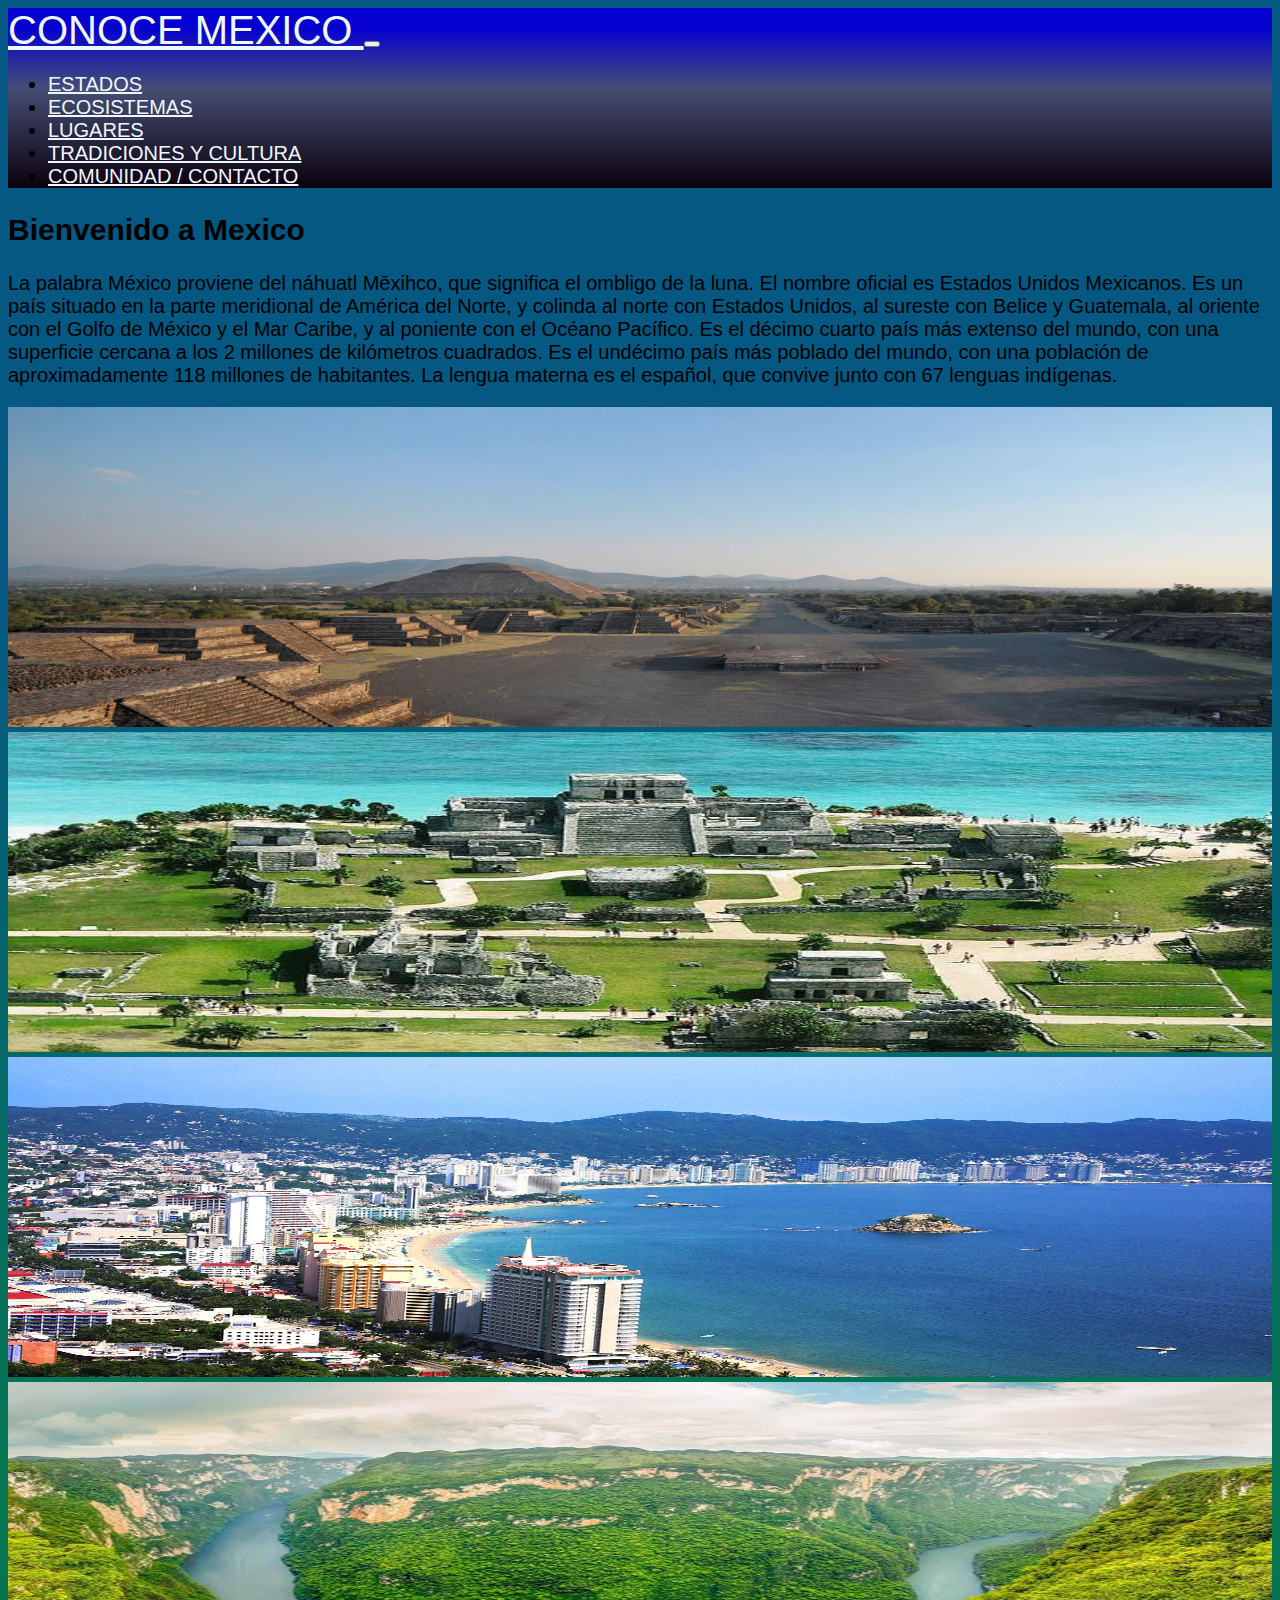
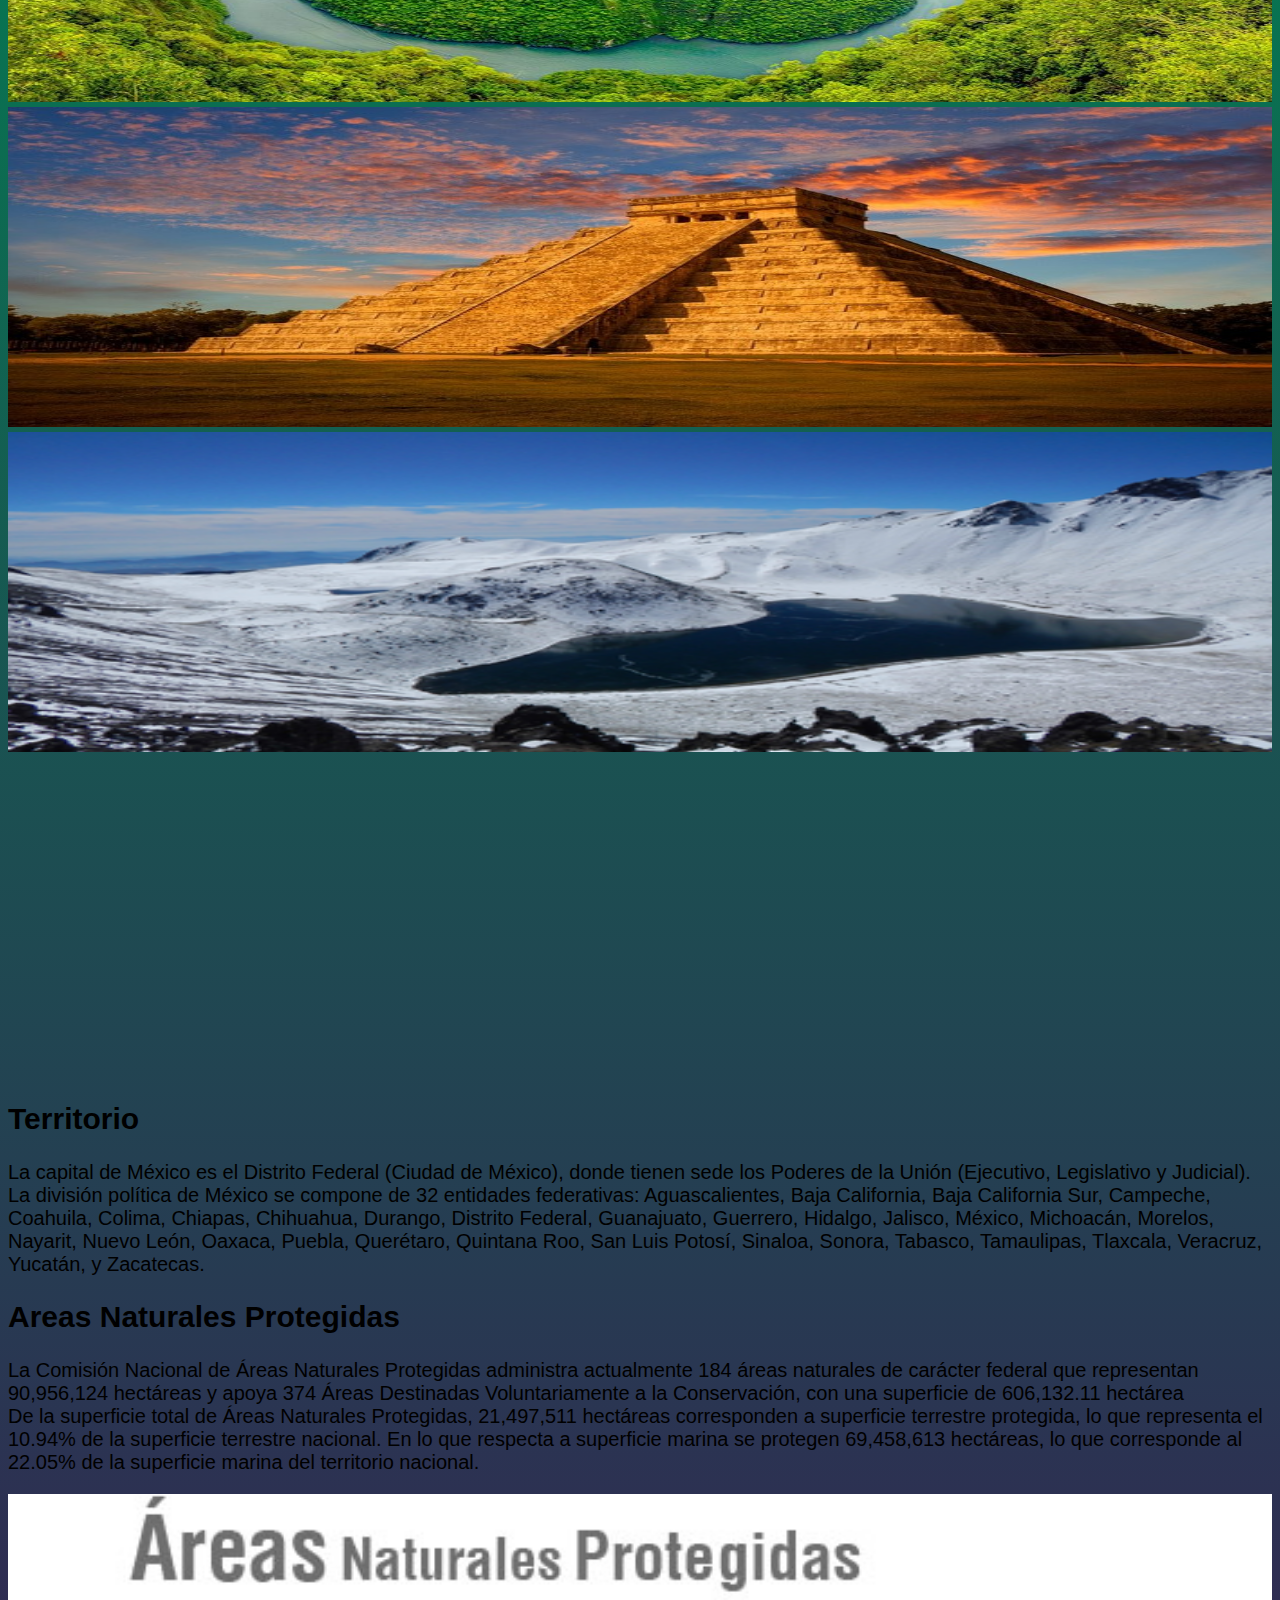
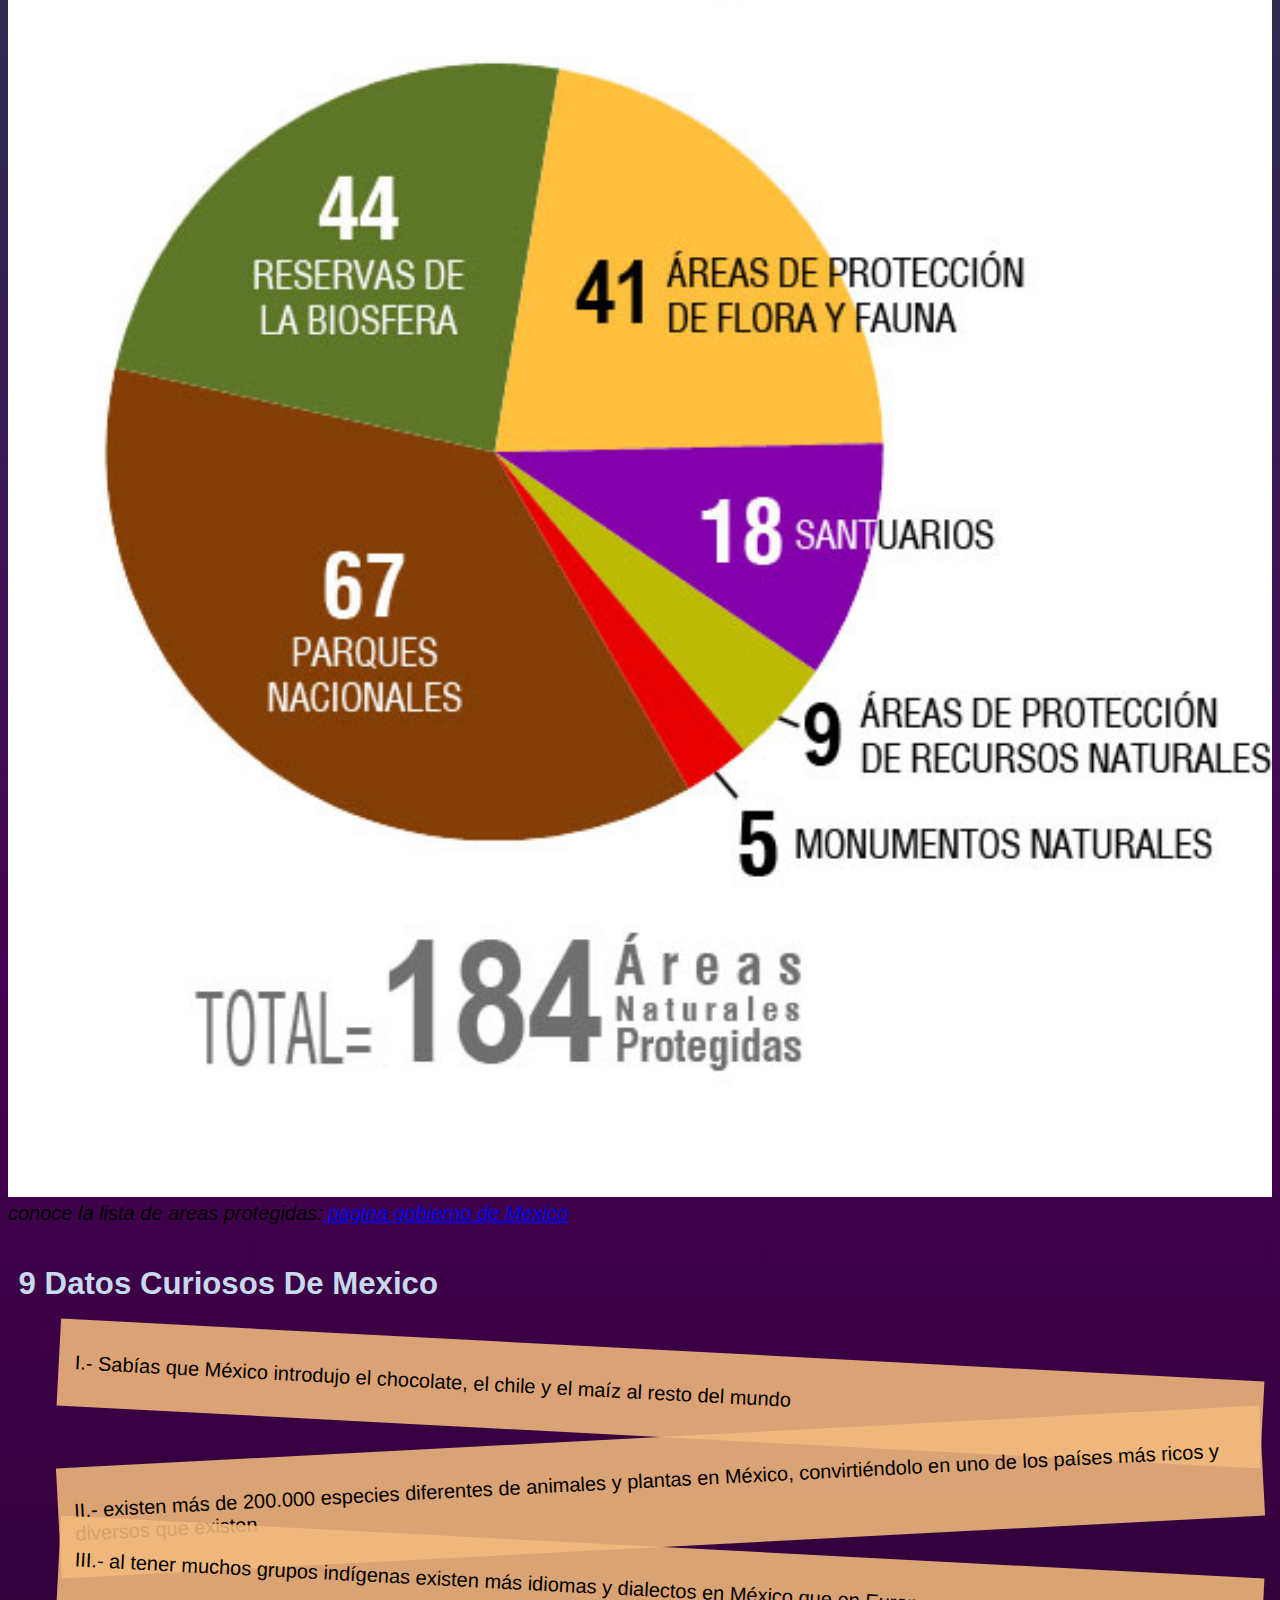
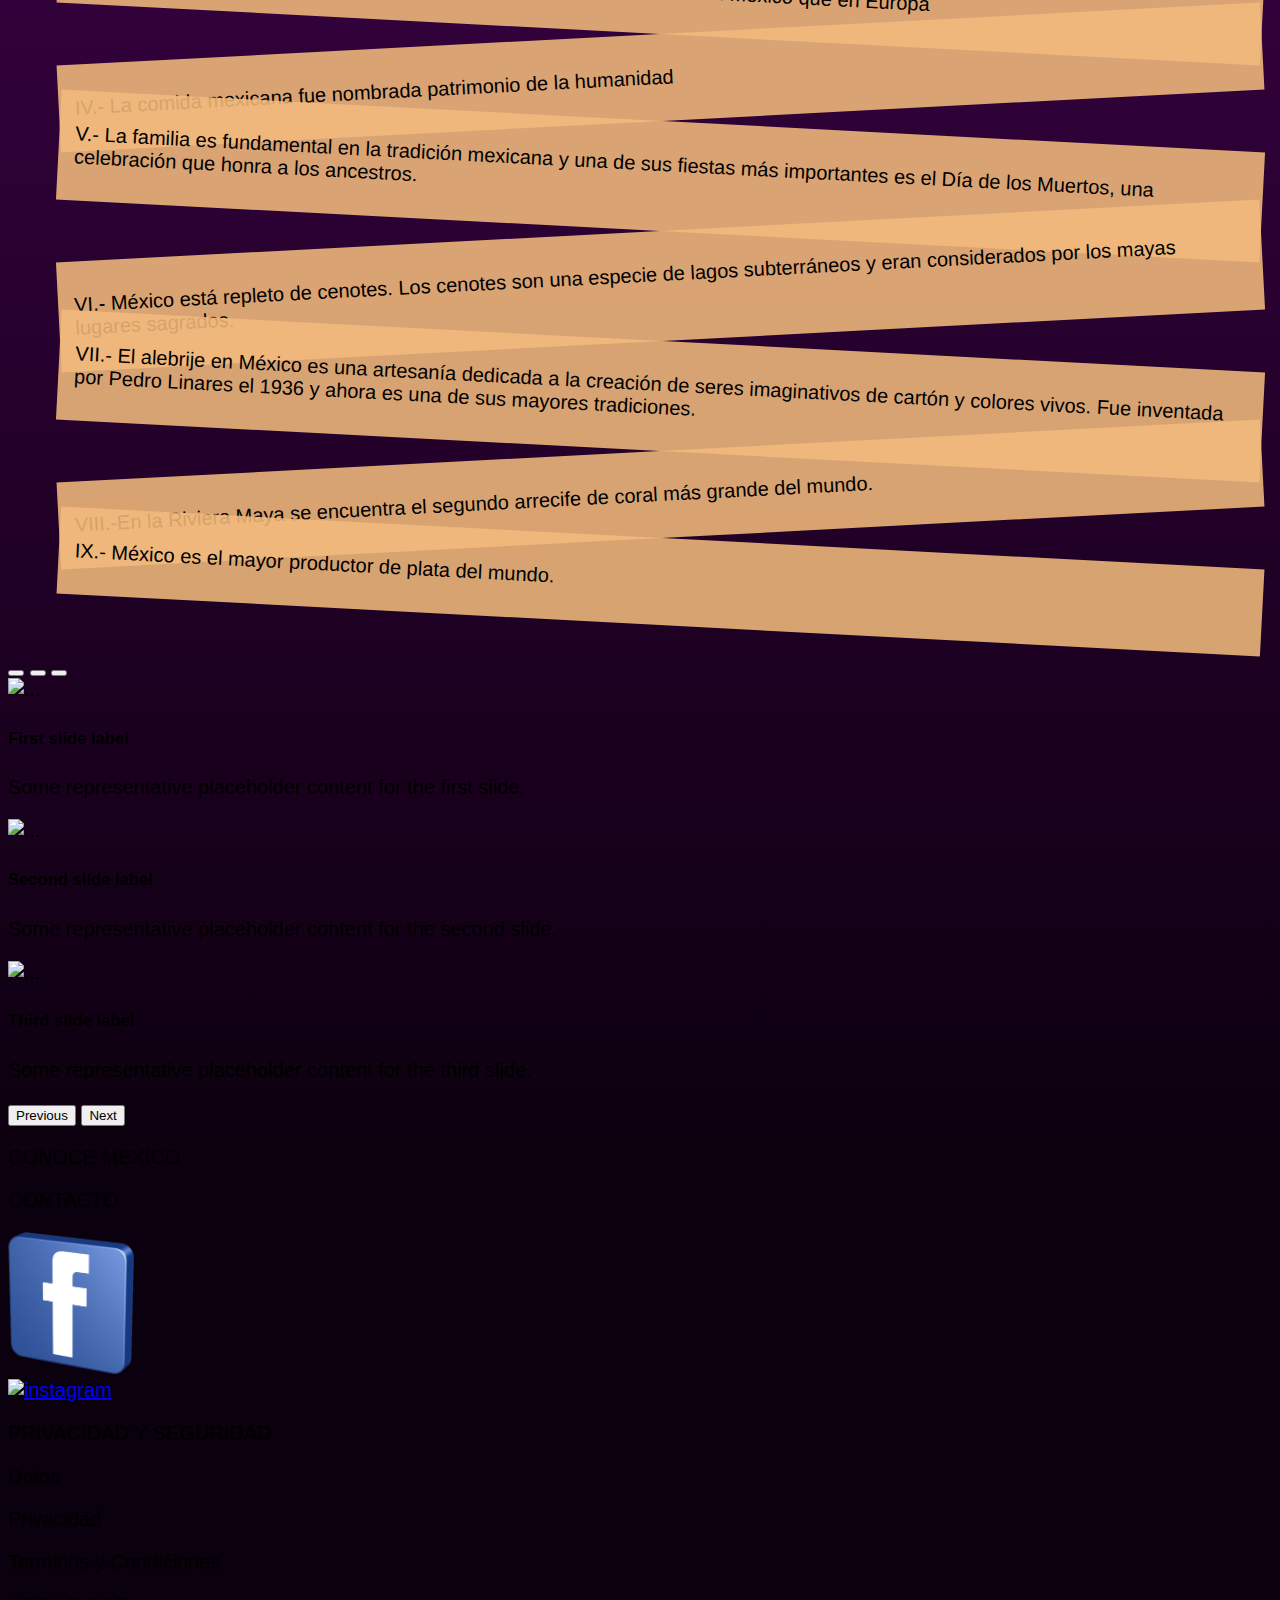
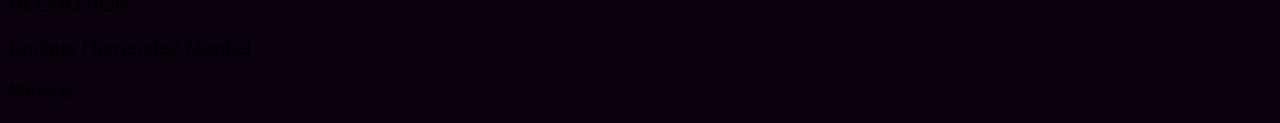
==== index.html @ 46ed2104 "primercambio" ====
<!DOCTYPE html>
<html lang="en">
    <head>
        <meta charset="UTF-8">
        <meta http-equiv="X-UA-Compatible" content="IE=edge">
        <meta name="viewport" content="width=device-width, initial-scale=1.0">
        <title> conoce mexico </title>
        <link href="https://cdn.jsdelivr.net/npm/bootstrap@5.2.0-beta1/dist/css/bootstrap.min.css" rel="stylesheet" integrity="sha384-0evHe/X+R7YkIZDRvuzKMRqM+OrBnVFBL6DOitfPri4tjfHxaWutUpFmBp4vmVor" crossorigin="anonymous">
        <link rel="stylesheet" href="./estilos/estilosb.css">
    </head>                                                  <!-- navegacion bootstrap -->
        <body > 
          <nav class=" container-fluid navbar navbar-expand-lg bg-light position-fixed ">
            <div class="container-fluid ">
              <a class="navbar-brand " href="./index.html"> CONOCE MEXICO </a>
              <button class=" navbar-toggler" type="button" data-bs-toggle="collapse" data-bs-target="#navbarNav" aria-controls="navbarNav" aria-expanded="false" aria-label="Toggle navigation">
              <span class="navbar-toggler-icon"></span>
              </button>
                <div class="collapse navbar-collapse justify-content-end" id="navbarNav">
                  <ul class="navbar-nav">
                    <li class="nav-item p-1 ">
                      <a class="nav-link  " href="./paginas/estados.html"> ESTADOS</a>
                    </li>
                    <li class="nav-item p-1">
                      <a class="nav-link " href="./paginas/ecosistemas.html">ECOSISTEMAS</a>
                    </li>
                    <li class="nav-item p-1">
                      <a class="nav-link" href="./paginas/lugares.html"> LUGARES</a>
                    </li>
                    <li class="nav-item p-1">
                      <a class="nav-link" href="./paginas/tradicionesycultura.html"> TRADICIONES Y CULTURA</a>
                    </li>
                    <li class="nav-item p-1">
                      <a class="nav-link" href="./paginas/comunidad.html"> COMUNIDAD / CONTACTO </a>
                    </li>
                  </ul>
                </div>
            </div>
          </nav>                           
            <div class="container ">
              <div class="row">
                      <div class="col">
                        <article class="artbienvenidaindex text-white mt-5 pt-5">
                          <h2 class="text-center" >Bienvenido a Mexico</h2>
                          <p > La palabra México proviene del náhuatl Mēxihco, que significa el ombligo de la luna.  El nombre oficial es Estados Unidos Mexicanos.  Es un país situado en la parte meridional de América del Norte, y colinda al norte con Estados Unidos, al sureste con Belice y Guatemala, al oriente con el Golfo de México y el Mar Caribe, y al poniente con el Océano Pacífico.  Es el décimo cuarto país más extenso del mundo, con una superficie cercana a los 2 millones de kilómetros cuadrados.  Es el undécimo país más poblado del mundo, con una población de aproximadamente 118 millones de habitantes.  La lengua materna es el español, que convive junto con 67 lenguas indígenas.</p>
                        </article>      
                      </div>
              </div>
                <div class="row">
                        <div class="col-12 ">
                          <section id="galeria"  >
                            <div class="row">
                              <div class=" p-0 col-lg-4">
                                <img class="img-fluid" src="./imagenes/teoti.jpg" alt="teotihuacan">
                              </div>
                              <div class=" p-0 col-lg-4">
                                <img class="img-fluid"  src="./imagenes/tulum.jpg" alt="tulum">
                              </div>
                              <div class=" p-0 col-lg-4">
                                <img class="img-fluid" src="./imagenes/acapulco.jpg" alt="Acapulco">
                              </div>
                              <div class=" p-0 col-lg-4">
                                <img class="img-fluid" src="./imagenes/canonsumidero.jpg" alt="chiapas">
                              </div>
                              <div class=" p-0 col-lg-4">
                                <img class="img-fluid" src="./imagenes/chichen.jpg" alt="chichen itza">
                             </div>
                              <div class="  p-0 col-lg-4">
                                <img class="img-fluid" src="./imagenes/nevadotoluca.jpg" alt="toluca">
                              </div>
                             </div>
                          </section>
                        </div>
                      </div>
                       <div class="row justify-content-between  mt-2 mb-2 " >
                        <div class="col-7 flex-wrap " >
                          <div class="col-12 d-flex flex-grow flex-wrap">
                                  <div class=" col-12 text-center">
                                <iframe width="80%" height="315" src="https://www.youtube.com/embed/HN4LgPk7ovs" title="YouTube video player" frameborder="0"  allow="accelerometer; autoplay; clipboard-write; encrypted-media; gyroscope; picture-in-picture" allowfullscreen>
                                </iframe>
                              </div>       
                                <div class="col-5 d-inline-block m-2 m-1 p-2 bg-info">
                                    <h2> Territorio</h2>
                                    <p>La capital de México es el Distrito Federal (Ciudad de México), donde tienen sede los Poderes de la Unión (Ejecutivo, Legislativo y Judicial). La división política de México se compone de 32 entidades federativas: Aguascalientes, Baja California, Baja California Sur, Campeche, Coahuila, Colima, Chiapas, Chihuahua, Durango, Distrito Federal, Guanajuato, Guerrero, Hidalgo, Jalisco, México, Michoacán, Morelos, Nayarit, Nuevo León, Oaxaca, Puebla, Querétaro, Quintana Roo, San Luis Potosí, Sinaloa, Sonora, Tabasco, Tamaulipas, Tlaxcala, Veracruz, Yucatán, y Zacatecas. 
                                    </p>
                                </div>

                                  <article class="col-6 d-inline-block m-2 m-1 bg-light p-2 " > 
                                    <h2> Areas Naturales Protegidas </h2>
                                    <p>La Comisión Nacional de Áreas Naturales Protegidas administra actualmente 184 áreas naturales de carácter federal que representan 90,956,124 hectáreas y apoya 374 Áreas Destinadas Voluntariamente a la Conservación, con una superficie de 606,132.11 hectárea <br> De la superficie total de Áreas Naturales Protegidas, 21,497,511 hectáreas corresponden a superficie terrestre protegida, lo que representa el 10.94% de la superficie terrestre nacional. En lo que respecta a superficie marina se protegen 69,458,613 hectáreas, lo que corresponde al 22.05% de la superficie marina del territorio nacional. 
                                    </p>
                                    <img class="artcimg" src="./imagenes/imgart_2.jpg" alt="graficapastel">
                                    <address> conoce la lista de areas protegidas:<a href="http://sig.conanp.gob.mx/website/pagsig/listanp/"> pagina gobierno de Mexico</a>
                                  </address>     
                                </article> 
                              </div>            
                        </div>
                          <div class=" col-5 ">
                            <aside class="columna ">
                              <h2> 9 Datos Curiosos De Mexico </h2>
                              <ol>
                                  <li class="post1"> I.- Sabías que México introdujo el chocolate, el chile y el maíz al resto del mundo</li>
                                  <li class="post2" > II.- existen más de 200.000 especies diferentes de animales y plantas en México, convirtiéndolo en uno de los países más ricos y diversos que existen</li>
                                  <li class="post3" > III.- al tener muchos grupos indígenas existen más idiomas y dialectos en México que en Europa</li>
                                  <li class="post4" > IV.- La comida mexicana fue nombrada patrimonio de la humanidad </li>
                                  <li class="post5" > V.- La familia es fundamental en la tradición mexicana y una de sus fiestas más importantes es el Día de los Muertos, una celebración que honra a los ancestros.</li>
                                  <li class="post6" > VI.- México está repleto de cenotes. Los cenotes son una especie de lagos subterráneos y eran considerados por los mayas lugares sagrados.</li>
                                  <li class="post7" > VII.- El alebrije en México es una artesanía dedicada a la creación de seres imaginativos de cartón y colores vivos. Fue inventada por Pedro Linares el 1936 y ahora es una de sus mayores tradiciones.</li>
                                  <li class="post8" > VIII.-En la Riviera Maya se encuentra el segundo arrecife de coral más grande del mundo.</li>
                                  <li class="post9"> IX.- México es el mayor productor de plata del mundo.</li>
                              </ol>           
                            </aside>
                          </div>   
                </div>
            </div><!--div contair-->
              <div class="container">
                <div id="carouselExampleDark" class="carousel carousel-dark slide" data-bs-ride="carousel">
                  <div class="carousel-indicators">
                    <button type="button" data-bs-target="#carouselExampleDark" data-bs-slide-to="0" class="active" aria-current="true" aria-label="Slide 1"></button>
                    <button type="button" data-bs-target="#carouselExampleDark" data-bs-slide-to="1" aria-label="Slide 2"></button>
                    <button type="button" data-bs-target="#carouselExampleDark" data-bs-slide-to="2" aria-label="Slide 3"></button>
                  </div>
                  <div class="carousel-inner">
                    <div class="carousel-item active" data-bs-interval="10000">
                      <img src="https://i0.wp.com/www.chanboox.com/wp-content/uploads/2020/09/comidas-tipicas.jpg?w=640&ssl=1" class="d-block w-100" alt="...">
                      <div class="carousel-caption d-none d-md-block">
                        <h5>First slide label</h5>
                        <p>Some representative placeholder content for the first slide.</p>
                      </div>
                    </div>
                    <div class="carousel-item" data-bs-interval="2000">
                      <img src="https://www.estaentumundo.com/wp-content/imagenes/2020/12/comida-mexicana-e1607607952372.jpg" class="d-block w-100" alt="...">
                      <div class="carousel-caption d-none d-md-block">
                        <h5>Second slide label</h5>
                        <p>Some representative placeholder content for the second slide.</p>
                      </div>
                    </div>
                    <div class="carousel-item">
                      <img src="https://www.mexicoenmicocina.com/wp-content/uploads/2012/11/Pozole-rojo-receta-2.jpg" class="d-block w-100" alt="...">
                      <div class="carousel-caption d-none d-md-block">
                        <h5>Third slide label</h5>
                        <p>Some representative placeholder content for the third slide.</p>
                      </div>
                    </div>
                  </div>
                  <button class="carousel-control-prev" type="button" data-bs-target="#carouselExampleDark" data-bs-slide="prev">
                    <span class="carousel-control-prev-icon" aria-hidden="true"></span>
                    <span class="visually-hidden">Previous</span>
                  </button>
                  <button class="carousel-control-next" type="button" data-bs-target="#carouselExampleDark" data-bs-slide="next">
                    <span class="carousel-control-next-icon" aria-hidden="true"></span>
                    <span class="visually-hidden">Next</span>
                  </button>
                </div>
              </div>
                    <div class="container-fluid">
                      <div class="row p-3 bg-dark text-white" >
                          <div class="COL-XS-12 COL-MD-6 col-lg-3">
                            <p class="h3 "> CONOCE MEXICO</p>
                          </div>
                          <div class="COL-XS-12 COL-MD-6 col-lg-3">
                            <p class="h5 ">CONTACTO</p>
                            <div class=" linkredes mb-2 text-left pl-2 pt-4">
                            <a href="https://www.facebook.com/enrique.hernandezmontiel.5/"> <img src="./imagenes/logface.png" alt="faccebook"></a>
                            </div>
                            <div class=" linkredes mb-2 text-left pl-2 pt-4">
                            <a href="##"> <img src="https://www.clipartmax.com/png/full/4-41427_instagram-png-icon-instagram-logo-transparent.png" alt="instagram"></a>
                              </div>
                          </div>
                          <div class="COL-XS-12 COL-MD-6 col-lg-3">
                            <p class="h5">PRIVACIDAD Y SEGURIDAD</p>
                            <p class="mt-4"> Datos</p>
                            <p class="mt-4"> Privacidad</p>
                            <p class="mt-4"> Terminos y Condiciones</p>
                          </div>
                          <div class="COL-XS-12 COL-MD-6 col-lg-3 text-center">
                            <p class="h5">HECHO POR</p>
                            <p>Enrique Hernandez Montiel</p>
                            <p> Mexico</p>
                          </div>                           
                      </div>
                    </div>
                      <script src="https://cdn.jsdelivr.net/npm/bootstrap@5.2.0-beta1/dist/js/bootstrap.bundle.min.js" integrity="sha384-pprn3073KE6tl6bjs2QrFaJGz5/SUsLqktiwsUTF55Jfv3qYSDhgCecCxMW52nD2" crossorigin="anonymous"></script>
        </body>   
</html>
---- estilos/estilosb.css ----
.navbar  {
    z-index: 3;
    background: rgb(150, 149, 172);
background: linear-gradient(180deg, rgba(6,0,209,1) 11%, rgba(69,78,115,1) 45%, rgba(11,0,13,1) 100%);
}
.navbar a{
    color: rgb(240, 248, 255);
}
.navbar-brand{
        font-size: 200%;
}
body{
    font-family: 'Franklin Gothic Medium', 'Arial Narrow', Arial, sans-serif;
    font-size: 1.25rem;
    background: rgb(5,88,130);
    background: linear-gradient(180deg, rgba(5,88,130,1) 9%, rgba(6,119,81,1) 23%, rgba(70,2,83,1) 64%, rgba(11,0,13,1) 92%);
}
.linkredes img{
    width: 10%;
}
                                          /*index*/
#galeria .img-fluid { 
 width: 100%; 
  height:20rem;
 transition: 1s ease-out;
}     
#galeria img:hover{
  transform: scale(1.2);
}        
.artcimg {
    width: 100%;
}
.columna{
    z-index: 1;
    padding: .6rem;
}
.columna h2{
    color: rgb(199, 218, 236);
    font-size: 1.95rem;
    margin: 2rem 1px 3rem 1px; 
}
.columna li{
    list-style: lower-roman;
    background: rgba(241, 186, 124, 0.878);
    padding: 2rem 1rem;
    list-style:none ;
}
.post1, .post3, .post5, .post7, .post9{
    transform: rotate(3deg);
}
.post2, .post4, .post6, .post8{
    transform: rotate(-3deg);
}

.contenedor_estado{
      background-color: rgba(197, 224, 247, 0.612);
}
.contenedor_estado img{
    width: 100%;
    height: 23rem;
}
.img_dia_muertos , .img_posadas{ 
    width: 49% ;
    height:25rem;
}
.dia_muertos, .posadas { 
    display: flex;
    flex-direction: row;
    flex-wrap: wrap;
    justify-content: center;
    margin: 1px;
    padding: 1px;
    }
    .dia_muertos h2 , .posadas h2 {
        font-size: 3rem;
        width: 100%;
        text-align: center;
    }
                                                  /*mediasindex*/ 
    @media screen and (max-width:768px) {                  
        #galeria img{
        }
        }
        @media screen and (max-width:576px) {
            #galeria img{
                height: 10rem;
            }
            }

@media screen and (max-width:768px) {                  /*mediascreenestados*/          
    .contenedor_estado img{
        height: 15rem;
    }
    
}
@media screen and (max-width:576px) {
    .contenedor_estado img{
        height: 10rem;
    }
}
                                                                      /*mediascreenlugares*/
@media screen and (max-width:768px) {                  
.img_dia_muertos, .img_posadas{
    height: 15rem;
}

}
@media screen and (max-width:576px) {
.img_dia_muertos, .img_posadas{
    height: 10rem;
}
}
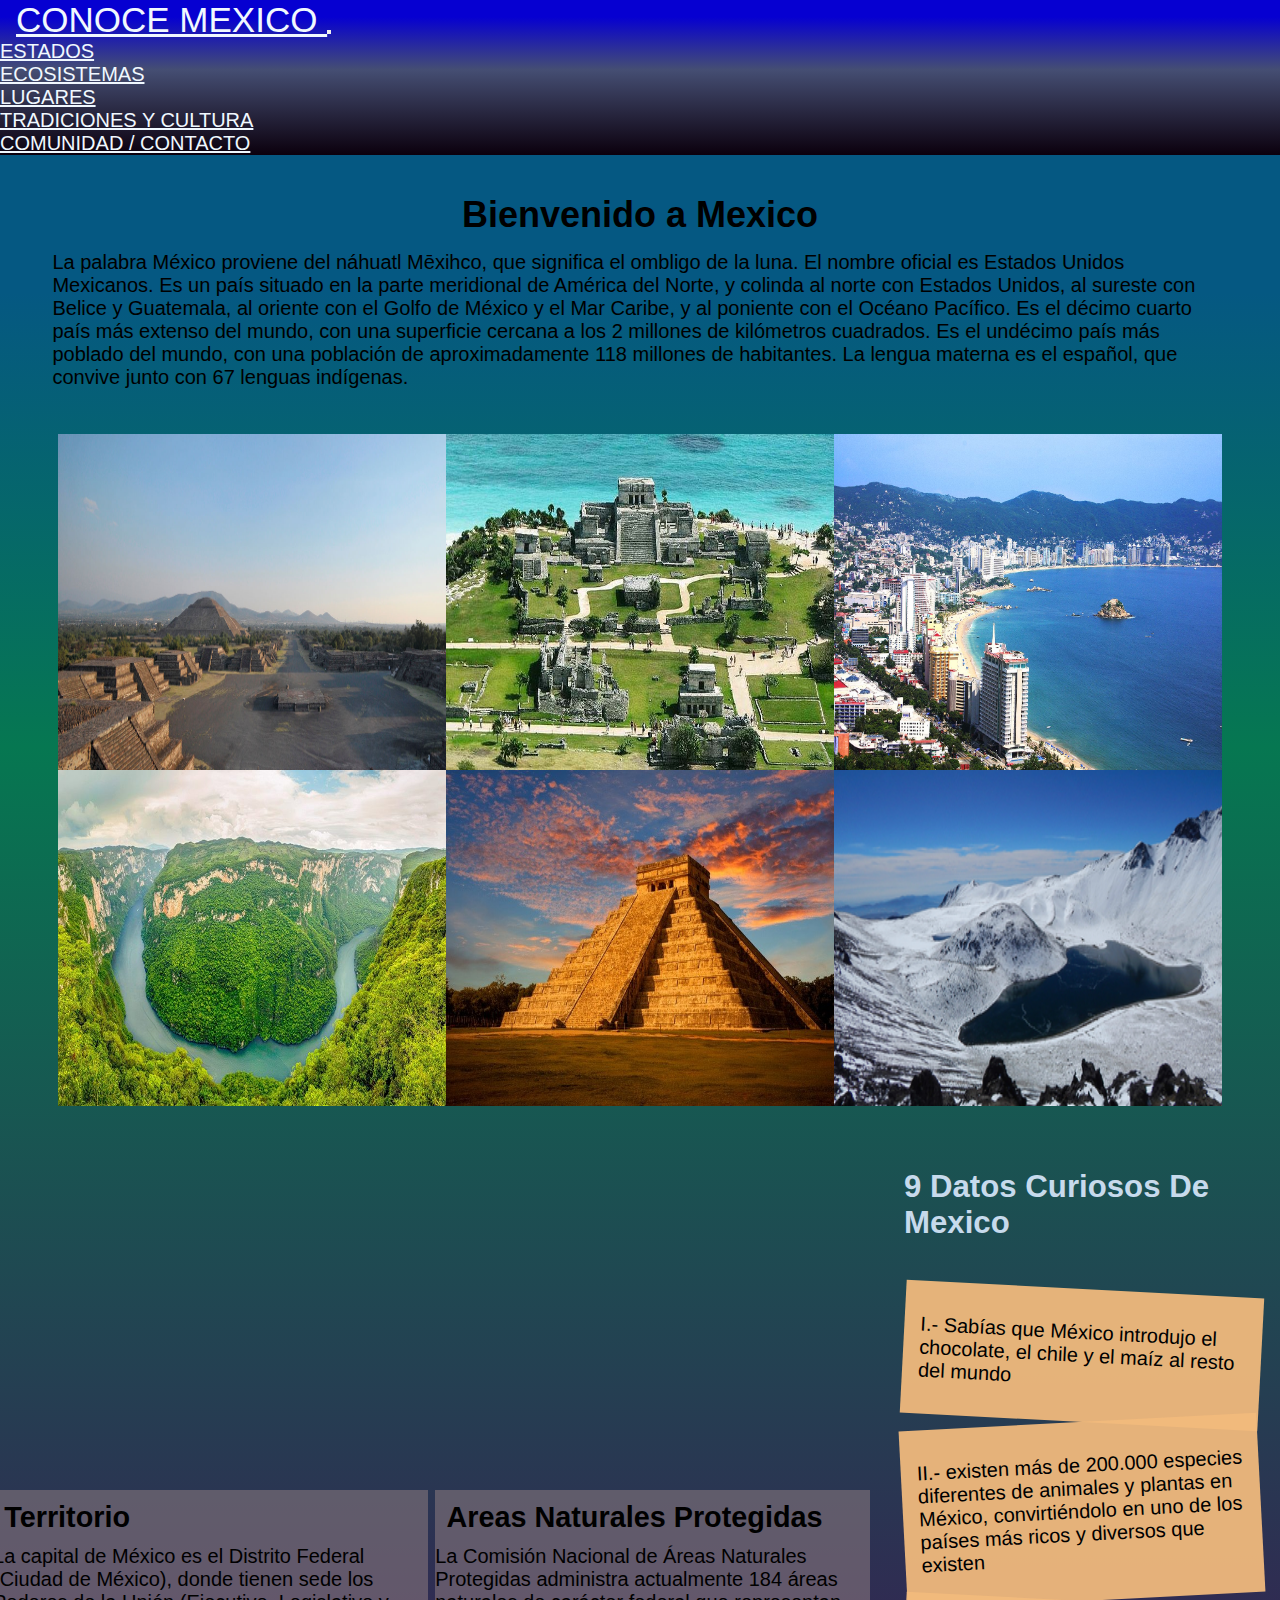
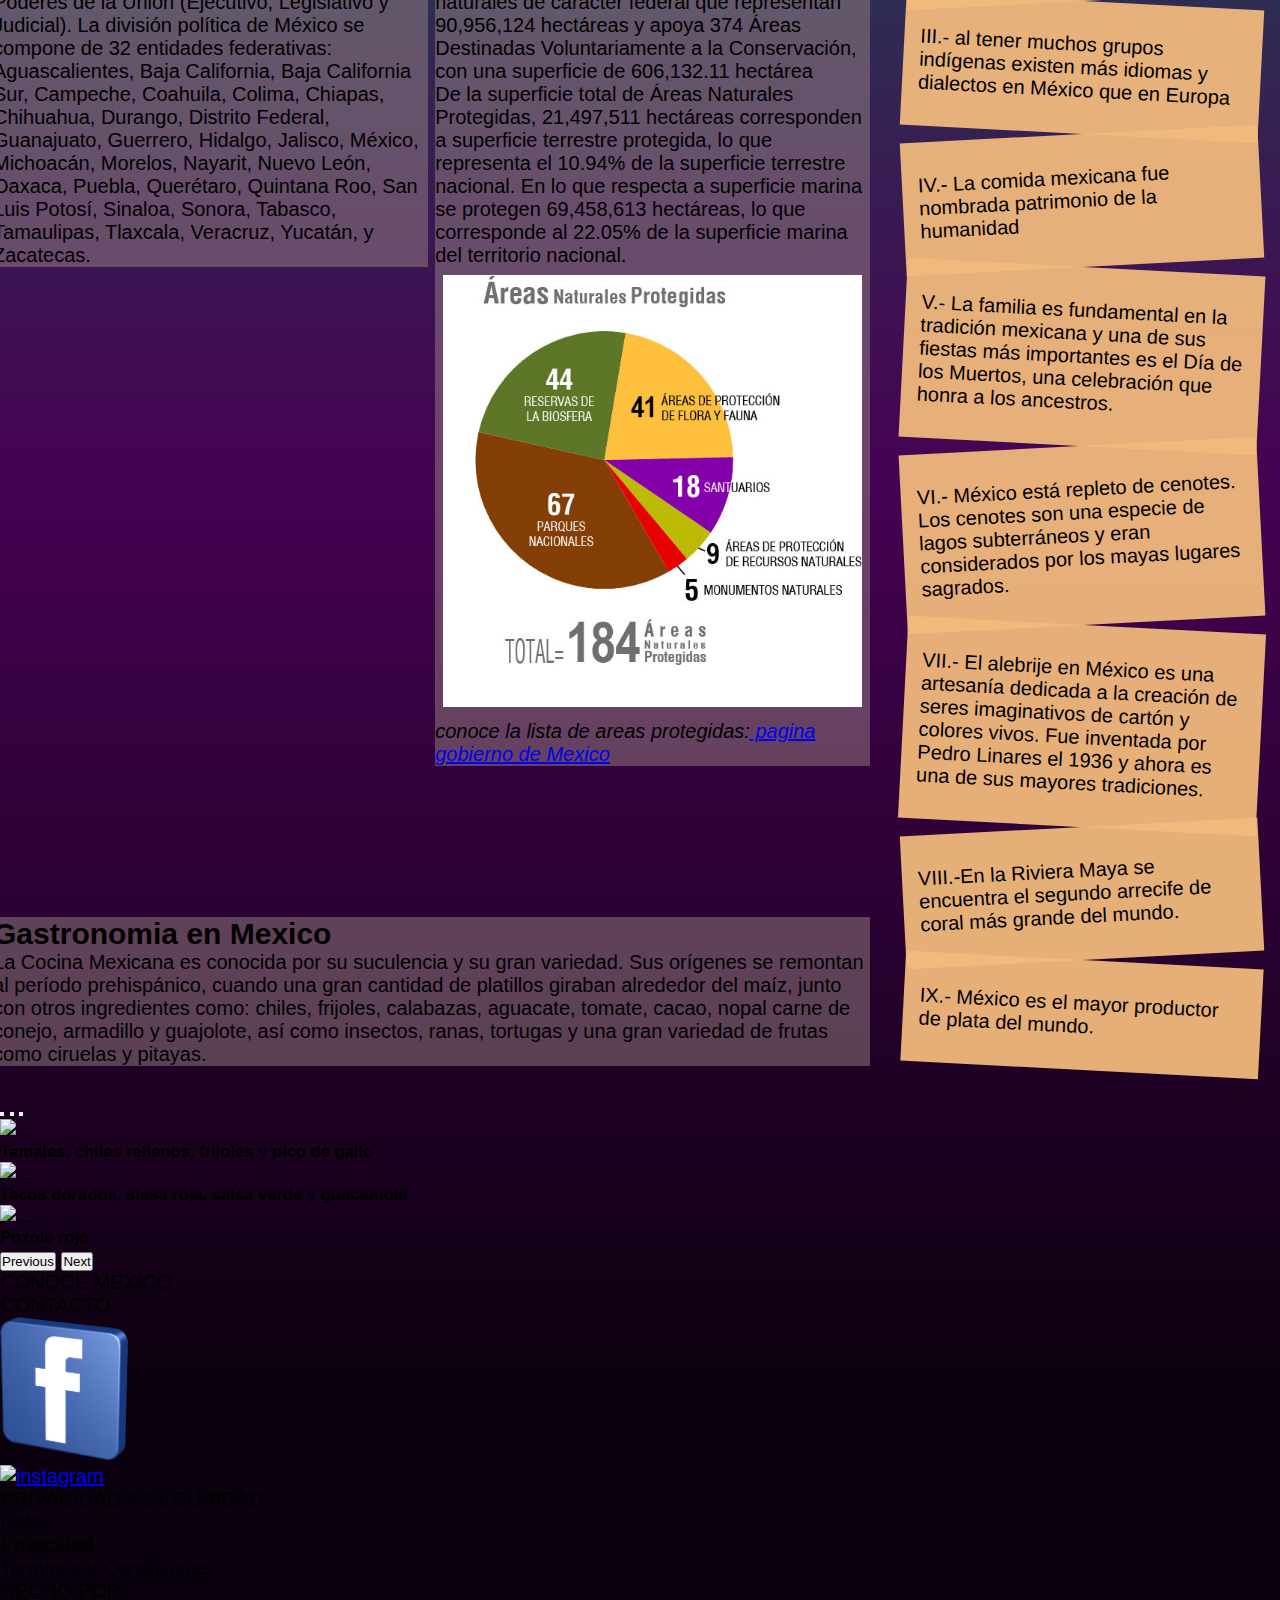
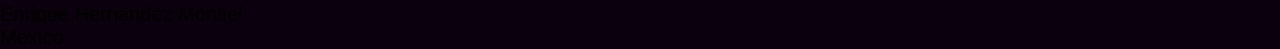
==== commit 66308dd9: "cambioslistos" ====
--- a/index.html
+++ b/index.html
@@ -11,13 +11,13 @@
         <body > 
           <nav class=" container-fluid navbar navbar-expand-lg bg-light position-fixed ">
             <div class="container-fluid ">
-              <a class="navbar-brand " href="./index.html"> CONOCE MEXICO </a>
+              <a class="navbar-brand" href="./index.html"> CONOCE MEXICO </a>
               <button class=" navbar-toggler" type="button" data-bs-toggle="collapse" data-bs-target="#navbarNav" aria-controls="navbarNav" aria-expanded="false" aria-label="Toggle navigation">
               <span class="navbar-toggler-icon"></span>
               </button>
                 <div class="collapse navbar-collapse justify-content-end" id="navbarNav">
                   <ul class="navbar-nav">
-                    <li class="nav-item p-1 ">
+                    <li class="nav-item p-1  ">
                       <a class="nav-link  " href="./paginas/estados.html"> ESTADOS</a>
                     </li>
                     <li class="nav-item p-1">
@@ -35,150 +35,118 @@
                   </ul>
                 </div>
             </div>
-          </nav>                           
-            <div class="container ">
-              <div class="row">
-                      <div class="col">
-                        <article class="artbienvenidaindex text-white mt-5 pt-5">
-                          <h2 class="text-center" >Bienvenido a Mexico</h2>
-                          <p > La palabra México proviene del náhuatl Mēxihco, que significa el ombligo de la luna.  El nombre oficial es Estados Unidos Mexicanos.  Es un país situado en la parte meridional de América del Norte, y colinda al norte con Estados Unidos, al sureste con Belice y Guatemala, al oriente con el Golfo de México y el Mar Caribe, y al poniente con el Océano Pacífico.  Es el décimo cuarto país más extenso del mundo, con una superficie cercana a los 2 millones de kilómetros cuadrados.  Es el undécimo país más poblado del mundo, con una población de aproximadamente 118 millones de habitantes.  La lengua materna es el español, que convive junto con 67 lenguas indígenas.</p>
-                        </article>      
-                      </div>
-              </div>
-                <div class="row">
-                        <div class="col-12 ">
-                          <section id="galeria"  >
-                            <div class="row">
-                              <div class=" p-0 col-lg-4">
-                                <img class="img-fluid" src="./imagenes/teoti.jpg" alt="teotihuacan">
-                              </div>
-                              <div class=" p-0 col-lg-4">
-                                <img class="img-fluid"  src="./imagenes/tulum.jpg" alt="tulum">
-                              </div>
-                              <div class=" p-0 col-lg-4">
-                                <img class="img-fluid" src="./imagenes/acapulco.jpg" alt="Acapulco">
-                              </div>
-                              <div class=" p-0 col-lg-4">
-                                <img class="img-fluid" src="./imagenes/canonsumidero.jpg" alt="chiapas">
-                              </div>
-                              <div class=" p-0 col-lg-4">
-                                <img class="img-fluid" src="./imagenes/chichen.jpg" alt="chichen itza">
-                             </div>
-                              <div class="  p-0 col-lg-4">
-                                <img class="img-fluid" src="./imagenes/nevadotoluca.jpg" alt="toluca">
-                              </div>
-                             </div>
-                          </section>
-                        </div>
-                      </div>
-                       <div class="row justify-content-between  mt-2 mb-2 " >
-                        <div class="col-7 flex-wrap " >
-                          <div class="col-12 d-flex flex-grow flex-wrap">
-                                  <div class=" col-12 text-center">
-                                <iframe width="80%" height="315" src="https://www.youtube.com/embed/HN4LgPk7ovs" title="YouTube video player" frameborder="0"  allow="accelerometer; autoplay; clipboard-write; encrypted-media; gyroscope; picture-in-picture" allowfullscreen>
-                                </iframe>
-                              </div>       
-                                <div class="col-5 d-inline-block m-2 m-1 p-2 bg-info">
-                                    <h2> Territorio</h2>
-                                    <p>La capital de México es el Distrito Federal (Ciudad de México), donde tienen sede los Poderes de la Unión (Ejecutivo, Legislativo y Judicial). La división política de México se compone de 32 entidades federativas: Aguascalientes, Baja California, Baja California Sur, Campeche, Coahuila, Colima, Chiapas, Chihuahua, Durango, Distrito Federal, Guanajuato, Guerrero, Hidalgo, Jalisco, México, Michoacán, Morelos, Nayarit, Nuevo León, Oaxaca, Puebla, Querétaro, Quintana Roo, San Luis Potosí, Sinaloa, Sonora, Tabasco, Tamaulipas, Tlaxcala, Veracruz, Yucatán, y Zacatecas. 
-                                    </p>
-                                </div>
-
-                                  <article class="col-6 d-inline-block m-2 m-1 bg-light p-2 " > 
-                                    <h2> Areas Naturales Protegidas </h2>
-                                    <p>La Comisión Nacional de Áreas Naturales Protegidas administra actualmente 184 áreas naturales de carácter federal que representan 90,956,124 hectáreas y apoya 374 Áreas Destinadas Voluntariamente a la Conservación, con una superficie de 606,132.11 hectárea <br> De la superficie total de Áreas Naturales Protegidas, 21,497,511 hectáreas corresponden a superficie terrestre protegida, lo que representa el 10.94% de la superficie terrestre nacional. En lo que respecta a superficie marina se protegen 69,458,613 hectáreas, lo que corresponde al 22.05% de la superficie marina del territorio nacional. 
-                                    </p>
-                                    <img class="artcimg" src="./imagenes/imgart_2.jpg" alt="graficapastel">
-                                    <address> conoce la lista de areas protegidas:<a href="http://sig.conanp.gob.mx/website/pagsig/listanp/"> pagina gobierno de Mexico</a>
+          </nav>  
+            <main class="grilla_index"  >                <!-- contenido principal grilla-->
+              <article class="artbienvenidaindex mt-5">
+                  <h2 class="mt-3 pt-3" >Bienvenido a Mexico</h2>
+                  <p > La palabra México proviene del náhuatl Mēxihco, que significa el ombligo de la luna.  El nombre oficial es Estados Unidos Mexicanos.  Es un país situado en la parte meridional de América del Norte, y colinda al norte con Estados Unidos, al sureste con Belice y Guatemala, al oriente con el Golfo de México y el Mar Caribe, y al poniente con el Océano Pacífico.  Es el décimo cuarto país más extenso del mundo, con una superficie cercana a los 2 millones de kilómetros cuadrados.  Es el undécimo país más poblado del mundo, con una población de aproximadamente 118 millones de habitantes.  La lengua materna es el español, que convive junto con 67 lenguas indígenas.</p>
+              </article>                                   
+                  <div class="imgs_principales_cont">
+                      <img class="imgs_principales" src="./imagenes/teoti.jpg" alt=" zona arqueologica tehotihuacan estado de mexico">
+                      <img class="imgs_principales" src="./imagenes/tulum.jpg" alt="zona arqueologica tulum quintana roo">
+                      <img class="imgs_principales" src="./imagenes/acapulco.jpg" alt="costera acapulco">
+                      <img class="imgs_principales" src="./imagenes/canonsumidero.jpg" alt="canonsumidero">
+                      <img class="imgs_principales" src="./imagenes/chichen.jpg" alt="chichen itza ">
+                      <img class="imgs_principales" src="./imagenes/nevadotoluca.jpg" alt="nevado de toluca">                               
+                  </div>              
+                      <iframe class="video_1" width="560" height="315" src="https://www.youtube.com/embed/HN4LgPk7ovs" title="YouTube video player" frameborder="0"  allow="accelerometer; autoplay; clipboard-write; encrypted-media; gyroscope; picture-in-picture" allowfullscreen>
+                      </iframe>
+                          <article class="articulo_1index p-1 m-2">
+                              <h2> Territorio</h2>
+                              <p>La capital de México es el Distrito Federal (Ciudad de México), donde tienen sede los Poderes de la Unión (Ejecutivo, Legislativo y Judicial). La división política de México se compone de 32 entidades federativas: Aguascalientes, Baja California, Baja California Sur, Campeche, Coahuila, Colima, Chiapas, Chihuahua, Durango, Distrito Federal, Guanajuato, Guerrero, Hidalgo, Jalisco, México, Michoacán, Morelos, Nayarit, Nuevo León, Oaxaca, Puebla, Querétaro, Quintana Roo, San Luis Potosí, Sinaloa, Sonora, Tabasco, Tamaulipas, Tlaxcala, Veracruz, Yucatán, y Zacatecas. 
+                              </p>
+                          </article>
+                              <article class="articulo_2index p-1 m-2">
+                                  <h2> Areas Naturales Protegidas </h2>
+                                  <p>La Comisión Nacional de Áreas Naturales Protegidas administra actualmente 184 áreas naturales de carácter federal que representan 90,956,124 hectáreas y apoya 374 Áreas Destinadas Voluntariamente a la Conservación, con una superficie de 606,132.11 hectárea <br> De la superficie total de Áreas Naturales Protegidas, 21,497,511 hectáreas corresponden a superficie terrestre protegida, lo que representa el 10.94% de la superficie terrestre nacional. En lo que respecta a superficie marina se protegen 69,458,613 hectáreas, lo que corresponde al 22.05% de la superficie marina del territorio nacional. 
+                                  </p>
+                                  <img src="./imagenes/imgart_2.jpg" alt="graficapastel">
+                                  <address> conoce la lista de areas protegidas:<a href="http://sig.conanp.gob.mx/website/pagsig/listanp/"> pagina gobierno de Mexico</a>
                                   </address>     
-                                </article> 
-                              </div>            
-                        </div>
-                          <div class=" col-5 ">
-                            <aside class="columna ">
-                              <h2> 9 Datos Curiosos De Mexico </h2>
-                              <ol>
-                                  <li class="post1"> I.- Sabías que México introdujo el chocolate, el chile y el maíz al resto del mundo</li>
-                                  <li class="post2" > II.- existen más de 200.000 especies diferentes de animales y plantas en México, convirtiéndolo en uno de los países más ricos y diversos que existen</li>
-                                  <li class="post3" > III.- al tener muchos grupos indígenas existen más idiomas y dialectos en México que en Europa</li>
-                                  <li class="post4" > IV.- La comida mexicana fue nombrada patrimonio de la humanidad </li>
-                                  <li class="post5" > V.- La familia es fundamental en la tradición mexicana y una de sus fiestas más importantes es el Día de los Muertos, una celebración que honra a los ancestros.</li>
-                                  <li class="post6" > VI.- México está repleto de cenotes. Los cenotes son una especie de lagos subterráneos y eran considerados por los mayas lugares sagrados.</li>
-                                  <li class="post7" > VII.- El alebrije en México es una artesanía dedicada a la creación de seres imaginativos de cartón y colores vivos. Fue inventada por Pedro Linares el 1936 y ahora es una de sus mayores tradiciones.</li>
-                                  <li class="post8" > VIII.-En la Riviera Maya se encuentra el segundo arrecife de coral más grande del mundo.</li>
-                                  <li class="post9"> IX.- México es el mayor productor de plata del mundo.</li>
-                              </ol>           
-                            </aside>
-                          </div>   
+                              </article>             
+                                  <aside class="columna ">
+                                      <h2> 9 Datos Curiosos De Mexico </h2>
+                                      <ol>
+                                          <li class="post1"> I.- Sabías que México introdujo el chocolate, el chile y el maíz al resto del mundo</li>
+                                          <li class="post2" > II.- existen más de 200.000 especies diferentes de animales y plantas en México, convirtiéndolo en uno de los países más ricos y diversos que existen</li>
+                                          <li class="post3" > III.- al tener muchos grupos indígenas existen más idiomas y dialectos en México que en Europa</li>
+                                          <li class="post4" > IV.- La comida mexicana fue nombrada patrimonio de la humanidad </li>
+                                          <li class="post5" > V.- La familia es fundamental en la tradición mexicana y una de sus fiestas más importantes es el Día de los Muertos, una celebración que honra a los ancestros.</li>
+                                          <li class="post6" > VI.- México está repleto de cenotes. Los cenotes son una especie de lagos subterráneos y eran considerados por los mayas lugares sagrados.</li>
+                                          <li class="post7" > VII.- El alebrije en México es una artesanía dedicada a la creación de seres imaginativos de cartón y colores vivos. Fue inventada por Pedro Linares el 1936 y ahora es una de sus mayores tradiciones.</li>
+                                          <li class="post8" > VIII.-En la Riviera Maya se encuentra el segundo arrecife de coral más grande del mundo.</li>
+                                          <li class="post9"> IX.- México es el mayor productor de plata del mundo.</li>
+                                      </ol>           
+                                  </aside>
+                                      <article class="articulo_3index m-3 p-2">
+                                          <h2>Gastronomia en Mexico</h2>
+                                          <p>La Cocina Mexicana es conocida por su suculencia y su gran variedad. Sus orígenes se remontan al período prehispánico, cuando una gran cantidad de platillos giraban alrededor del maíz, junto con otros ingredientes como: chiles, frijoles, calabazas, aguacate, tomate, cacao, nopal carne de conejo, armadillo y guajolote, así como insectos, ranas, tortugas y una gran variedad de frutas como ciruelas y pitayas.</p>
+                                      </article>
+          </main>                         
+            <div class="container-fluid">
+              <div id="carouselExampleDark" class="carousel carousel-dark slide" data-bs-ride="carousel">
+                <div class="carousel-indicators">
+                  <button type="button" data-bs-target="#carouselExampleDark" data-bs-slide-to="0" class="active" aria-current="true" aria-label="Slide 1"></button>
+                  <button type="button" data-bs-target="#carouselExampleDark" data-bs-slide-to="1" aria-label="Slide 2"></button>
+                  <button type="button" data-bs-target="#carouselExampleDark" data-bs-slide-to="2" aria-label="Slide 3"></button>
                 </div>
-            </div><!--div contair-->
-              <div class="container">
-                <div id="carouselExampleDark" class="carousel carousel-dark slide" data-bs-ride="carousel">
-                  <div class="carousel-indicators">
-                    <button type="button" data-bs-target="#carouselExampleDark" data-bs-slide-to="0" class="active" aria-current="true" aria-label="Slide 1"></button>
-                    <button type="button" data-bs-target="#carouselExampleDark" data-bs-slide-to="1" aria-label="Slide 2"></button>
-                    <button type="button" data-bs-target="#carouselExampleDark" data-bs-slide-to="2" aria-label="Slide 3"></button>
-                  </div>
                   <div class="carousel-inner">
                     <div class="carousel-item active" data-bs-interval="10000">
                       <img src="https://i0.wp.com/www.chanboox.com/wp-content/uploads/2020/09/comidas-tipicas.jpg?w=640&ssl=1" class="d-block w-100" alt="...">
                       <div class="carousel-caption d-none d-md-block">
-                        <h5>First slide label</h5>
-                        <p>Some representative placeholder content for the first slide.</p>
+                        <h5 class="text-white">Tamales, chiles rellenos, frijoles y pico de gallo</h5>
                       </div>
                     </div>
-                    <div class="carousel-item" data-bs-interval="2000">
-                      <img src="https://www.estaentumundo.com/wp-content/imagenes/2020/12/comida-mexicana-e1607607952372.jpg" class="d-block w-100" alt="...">
-                      <div class="carousel-caption d-none d-md-block">
-                        <h5>Second slide label</h5>
-                        <p>Some representative placeholder content for the second slide.</p>
+                      <div class="carousel-item" data-bs-interval="2000">
+                        <img src="https://www.estaentumundo.com/wp-content/imagenes/2020/12/comida-mexicana-e1607607952372.jpg" class="d-block w-100" alt="...">
+                        <div class="carousel-caption d-none d-md-block">
+                          <h5 class="text-white">Tacos dorados, slasa roja, salsa verde y guacamole</h5>
+                        </div>
                       </div>
+                       <div class="carousel-item">
+                          <img src="https://www.mexicoenmicocina.com/wp-content/uploads/2012/11/Pozole-rojo-receta-2.jpg" class="d-block w-100" alt="...">
+                        <div class="carousel-caption d-none d-md-block">
+                          <h5 class="text-white"> Pozole rojo</h5>
+                        </div>
+                      </div>
+                  </div>
+                    <button class="carousel-control-prev" type="button" data-bs-target="#carouselExampleDark" data-bs-slide="prev">
+                      <span class="carousel-control-prev-icon" aria-hidden="true"></span>
+                      <span class="visually-hidden">Previous</span>
+                    </button>
+                      <button class="carousel-control-next" type="button" data-bs-target="#carouselExampleDark" data-bs-slide="next">
+                        <span class="carousel-control-next-icon" aria-hidden="true"></span>
+                        <span class="visually-hidden">Next</span>
+                      </button>
+              </div>
+            </div>
+              <div class="container-fluid">
+                <div class="row p-3 bg-dark text-white" >
+                  <div class="COL-XS-12 COL-MD-6 col-lg-3">
+                    <p class="h3 "> CONOCE MEXICO</p>
+                  </div>
+                    <div class="COL-XS-12 COL-MD-6 col-lg-3">
+                      <p class="h5 ">CONTACTO</p>
+                        <div class=" linkredes mb-2 text-left pl-2 pt-2">
+                          <a href="https://www.facebook.com/enrique.hernandezmontiel.5/"> <img src="./imagenes/logface.png" alt="faccebook"></a>
+                        </div>
+                          <div class=" linkredes mb-2 text-left pl-2 pt-4">
+                            <a href="##"> <img src="https://www.clipartmax.com/png/full/4-41427_instagram-png-icon-instagram-logo-transparent.png" alt="instagram"></a>
+                          </div>
                     </div>
-                    <div class="carousel-item">
-                      <img src="https://www.mexicoenmicocina.com/wp-content/uploads/2012/11/Pozole-rojo-receta-2.jpg" class="d-block w-100" alt="...">
-                      <div class="carousel-caption d-none d-md-block">
-                        <h5>Third slide label</h5>
-                        <p>Some representative placeholder content for the third slide.</p>
+                      <div class="COL-XS-12 COL-MD-6 col-lg-3">
+                        <p class="h5">PRIVACIDAD Y SEGURIDAD</p>
+                        <p class="mt-4"> Datos</p>
+                        <p class="mt-4"> Privacidad</p>
+                        <p class="mt-4"> Terminos y Condiciones</p>
                       </div>
-                    </div>
-                  </div>
-                  <button class="carousel-control-prev" type="button" data-bs-target="#carouselExampleDark" data-bs-slide="prev">
-                    <span class="carousel-control-prev-icon" aria-hidden="true"></span>
-                    <span class="visually-hidden">Previous</span>
-                  </button>
-                  <button class="carousel-control-next" type="button" data-bs-target="#carouselExampleDark" data-bs-slide="next">
-                    <span class="carousel-control-next-icon" aria-hidden="true"></span>
-                    <span class="visually-hidden">Next</span>
-                  </button>
+                        <div class="COL-XS-12 COL-MD-6 col-lg-3 text-center">
+                          <p class="h5">HECHO POR</p>
+                          <p>Enrique Hernandez Montiel</p>
+                          <p> Mexico</p>
+                        </div>                           
                 </div>
               </div>
-                    <div class="container-fluid">
-                      <div class="row p-3 bg-dark text-white" >
-                          <div class="COL-XS-12 COL-MD-6 col-lg-3">
-                            <p class="h3 "> CONOCE MEXICO</p>
-                          </div>
-                          <div class="COL-XS-12 COL-MD-6 col-lg-3">
-                            <p class="h5 ">CONTACTO</p>
-                            <div class=" linkredes mb-2 text-left pl-2 pt-4">
-                            <a href="https://www.facebook.com/enrique.hernandezmontiel.5/"> <img src="./imagenes/logface.png" alt="faccebook"></a>
-                            </div>
-                            <div class=" linkredes mb-2 text-left pl-2 pt-4">
-                            <a href="##"> <img src="https://www.clipartmax.com/png/full/4-41427_instagram-png-icon-instagram-logo-transparent.png" alt="instagram"></a>
-                              </div>
-                          </div>
-                          <div class="COL-XS-12 COL-MD-6 col-lg-3">
-                            <p class="h5">PRIVACIDAD Y SEGURIDAD</p>
-                            <p class="mt-4"> Datos</p>
-                            <p class="mt-4"> Privacidad</p>
-                            <p class="mt-4"> Terminos y Condiciones</p>
-                          </div>
-                          <div class="COL-XS-12 COL-MD-6 col-lg-3 text-center">
-                            <p class="h5">HECHO POR</p>
-                            <p>Enrique Hernandez Montiel</p>
-                            <p> Mexico</p>
-                          </div>                           
-                      </div>
-                    </div>
-                      <script src="https://cdn.jsdelivr.net/npm/bootstrap@5.2.0-beta1/dist/js/bootstrap.bundle.min.js" integrity="sha384-pprn3073KE6tl6bjs2QrFaJGz5/SUsLqktiwsUTF55Jfv3qYSDhgCecCxMW52nD2" crossorigin="anonymous"></script>
+                <script src="https://cdn.jsdelivr.net/npm/bootstrap@5.2.0-beta1/dist/js/bootstrap.bundle.min.js" integrity="sha384-pprn3073KE6tl6bjs2QrFaJGz5/SUsLqktiwsUTF55Jfv3qYSDhgCecCxMW52nD2" crossorigin="anonymous"></script>
         </body>   
 </html>--- a/estilos/estilosb.css
+++ b/estilos/estilosb.css
@@ -1,39 +1,150 @@
-.navbar  {
-    z-index: 3;
-    background: rgb(150, 149, 172);
-background: linear-gradient(180deg, rgba(6,0,209,1) 11%, rgba(69,78,115,1) 45%, rgba(11,0,13,1) 100%);
-}
-.navbar a{
-    color: rgb(240, 248, 255);
-}
-.navbar-brand{
-        font-size: 200%;
-}
+*{
+    margin: 0;
+    padding: 0;
+    box-sizing:border-box;
+}                                     /*general*/
 body{
     font-family: 'Franklin Gothic Medium', 'Arial Narrow', Arial, sans-serif;
     font-size: 1.25rem;
     background: rgb(5,88,130);
     background: linear-gradient(180deg, rgba(5,88,130,1) 9%, rgba(6,119,81,1) 23%, rgba(70,2,83,1) 64%, rgba(11,0,13,1) 92%);
-}
+    z-index: 1;
+}
+.navbar  {
+    z-index: 3;
+    background: rgb(150, 149, 172);
+background: linear-gradient(180deg, rgba(6,0,209,1) 11%, rgba(69,78,115,1) 45%, rgba(11,0,13,1) 100%);
+}
+.navbar a{
+    color: rgb(240, 248, 255);
+}
+.navbar-brand{
+        padding-left: 1rem;
+        font-size: 175%;
+        -webkit-animation: scale-up-hor-left 0.9s cubic-bezier(0.390, 0.575, 0.565, 1.000) 0.2s both;
+	        animation: scale-up-hor-left 0.9s cubic-bezier(0.390, 0.575, 0.565, 1.000) 0.2s both;
+}
+ @-webkit-keyframes scale-up-hor-left {
+    0% {
+      -webkit-transform: scaleX(0.4);
+              transform: scaleX(0.4);
+      -webkit-transform-origin: 0% 0%;
+              transform-origin: 0% 0%;
+    }
+    100% {
+      -webkit-transform: scaleX(1);
+              transform: scaleX(1);
+      -webkit-transform-origin: 0% 0%;
+              transform-origin: 0% 0%;
+    }
+  }
+  @keyframes scale-up-hor-left {
+    0% {
+      -webkit-transform: scaleX(0.4);
+              transform: scaleX(0.4);
+      -webkit-transform-origin: 0% 0%;
+              transform-origin: 0% 0%;
+    }
+    100% {
+      -webkit-transform: scaleX(1);
+              transform: scaleX(1);
+      -webkit-transform-origin: 0% 0%;
+              transform-origin: 0% 0%;
+    }
+  }
 .linkredes img{
     width: 10%;
 }
-                                          /*index*/
-#galeria .img-fluid { 
- width: 100%; 
-  height:20rem;
- transition: 1s ease-out;
+                            /*index*/
+.grilla_index{
+display: grid;
+grid-template-columns: 34% 34% 32% ;
+grid-template-rows: repeat (6,auto);
+grid-template-areas:"artbienvenida artbienvenida artbienvenida"
+                    "imgsprincipales imgsprincipales imgsprincipales"
+                    "video video columna"
+                    "carta1 carta2 columna"
+                    "carta1 carta2 columna"
+                    "carta3 carta3 columna"                  
+;       
+row-gap: 5px;  
+column-gap: 7px; 
+justify-content: center;           
+justify-items: center;
+align-items: center;
+}                                                                                                      
+.artbienvenidaindex{
+    grid-area: artbienvenida;
+    padding: 2rem; 
+    font-size: 1.25rem;
+    width: 97%;
+}
+.artbienvenidaindex h2{
+    font-size: 2.25rem;
+    text-align: center;
+    padding: .45rem;
+}
+.artbienvenidaindex p{
+    padding: .50rem;
+}
+.imgs_principales_cont{
+    grid-area: imgsprincipales;
+    display: flex;
+    flex-direction: row;
+    flex-wrap: wrap;
+        width: 100%; 
+    justify-content: center;       
+}
+.imgs_principales{
+    width:30% ;
+    height:21rem;
+    transition: 1s ease-out;
 }     
-#galeria img:hover{
-  transform: scale(1.2);
+.imgs_principales:hover{
+    transform: scale(1.2);
 }        
-.artcimg {
+.video_1{
+    grid-area: video ;
+    padding: 1rem;
+    width: 70%;
+} 
+.articulo_1index{
+    grid-area: carta1;
+    background-color:rgba(154, 134, 134, 0.485) ;
+    align-self: start;
+} 
+.articulo_2index {
+    grid-area: carta2;
+    background-color:rgba(154, 134, 134, 0.485) ; 
+    align-self: start;
+}
+.articulo_2index a:visited{
+    color:rgba(138, 130, 55, 0.892)
+}
+.articulo_2index img{
+    width: 23rem;
+    padding: .5rem;
     width: 100%;
 }
+.articulo_1index h2, .articulo_2index h2 {
+    padding: .7rem;
+    font-size: 1.80rem; 
+}
+.articulo_3index{
+    grid-area: carta3;
+    background-color:rgba(154, 134, 134, 0.485) ; 
+   
+    align-self: center;
+}
 .columna{
-    z-index: 1;
-    padding: .6rem;
-}
+    grid-area: columna;
+    justify-self: end;
+    align-self:stretch ;
+    padding: 1.6rem;
+}
+.columna ol {
+    padding: 0rem;
+  }
 .columna h2{
     color: rgb(199, 218, 236);
     font-size: 1.95rem;
@@ -41,7 +152,7 @@
 }
 .columna li{
     list-style: lower-roman;
-    background: rgba(241, 186, 124, 0.878);
+    background: rgba(241, 186, 124, 0.941);
     padding: 2rem 1rem;
     list-style:none ;
 }
@@ -50,63 +161,96 @@
 }
 .post2, .post4, .post6, .post8{
     transform: rotate(-3deg);
-}
-
-.contenedor_estado{
-      background-color: rgba(197, 224, 247, 0.612);
-}
-.contenedor_estado img{
-    width: 100%;
-    height: 23rem;
-}
-.img_dia_muertos , .img_posadas{ 
-    width: 49% ;
-    height:25rem;
-}
-.dia_muertos, .posadas { 
-    display: flex;
-    flex-direction: row;
-    flex-wrap: wrap;
-    justify-content: center;
-    margin: 1px;
-    padding: 1px;
-    }
-    .dia_muertos h2 , .posadas h2 {
-        font-size: 3rem;
-        width: 100%;
-        text-align: center;
-    }
-                                                  /*mediasindex*/ 
-    @media screen and (max-width:768px) {                  
-        #galeria img{
-        }
-        }
-        @media screen and (max-width:576px) {
-            #galeria img{
-                height: 10rem;
-            }
-            }
-
-@media screen and (max-width:768px) {                  /*mediascreenestados*/          
-    .contenedor_estado img{
-        height: 15rem;
-    }
-    
-}
+}                                                            /*ecosistemas*/
+#contenedor_ecosistemas img{ 
+    height: 22rem;
+}
+#contenedor_ecosistemas h5{
+    font-size: 175%;
+}
+.contenedor_carousel {
+    padding-top:5.50rem;
+}
+.contenedor_carousel img{
+    height: 21rem;
+}
+                                                    /*adaptable INDEX* 992px*/
+@media screen and (max-width:992px) {
+.grilla_index {
+grid-template-columns: 50% 50%;
+grid-template-areas:  "artbienvenida artbienvenida"
+                        "imgsprincipales imgsprincipales "
+                        "video video"
+                        "carta1 columna"
+                        "carta2 columna"
+                        "carta3 columna"
+;      
+}
+.imgs_principales{
+width: 33%;
+height: 17rem;
+}  
+}                                                           /*adaptable INDEX 576*/
+@media screen and  (max-width:576px){
+.grilla_index{
+grid-template-columns: 50% 50%;
+grid-template-areas:  "artbienvenida artbienvenida"
+                        "imgsprincipales imgsprincipales "
+                        "video video"
+                        "carta1 columna"
+                        "carta2 columna"
+                        "none columna"  
+                        "carta3 carta3 "                      
+; 
+}   
+.imgs_principales {
+    width:40% ;
+    height: 10rem;
+}
+.columna li{   
+padding: 1rem .5rem;
+margin: .5rem 1px .5rem 1px;
+}
+}                                              /*adaptable INDEX 320*/
+@media screen and  (max-width:320px){
+.grilla_index{
+grid-template-columns: 100%;
+grid-template-areas:  
+                        "artbienvenida"
+                        "imgsprincipales"
+                        "video"
+                        "carta1"
+                        "carta2"
+                        "columna"
+                        "carta3"                   
+;      
+}
+.artbienvenidaindex{
+padding: 1rem; 
+font-size: 1.rem;
+width: 100%;
+}
+.imgs_principales{
+width:45%;
+height: 7rem;
+}
+.video_1{
+padding: .25rem;
+height: 12rem;
+}
+}                                                                       /*s=adaptable ecosistemas 992*/
+@media screen and (max-width:992px) {
+    #contenedor_ecosistemas  {
+        padding-top: 5rem;
+    }   
+}                                                                         /*s=adaptable ecosistemas 576*/
 @media screen and (max-width:576px) {
-    .contenedor_estado img{
-        height: 10rem;
-    }
-}
-                                                                      /*mediascreenlugares*/
-@media screen and (max-width:768px) {                  
-.img_dia_muertos, .img_posadas{
-    height: 15rem;
-}
-
-}
-@media screen and (max-width:576px) {
-.img_dia_muertos, .img_posadas{
-    height: 10rem;
-}
-}                                                              +    #contenedor_ecosistemas  {
+       padding-top: 7rem;
+    }
+}                                                              /*s=adaptable ecosistemas 320*/
+@media screen and (max-width:320px) {
+    #contenedor_ecosistemas  {
+        padding-top: 8rem;
+    }
+}